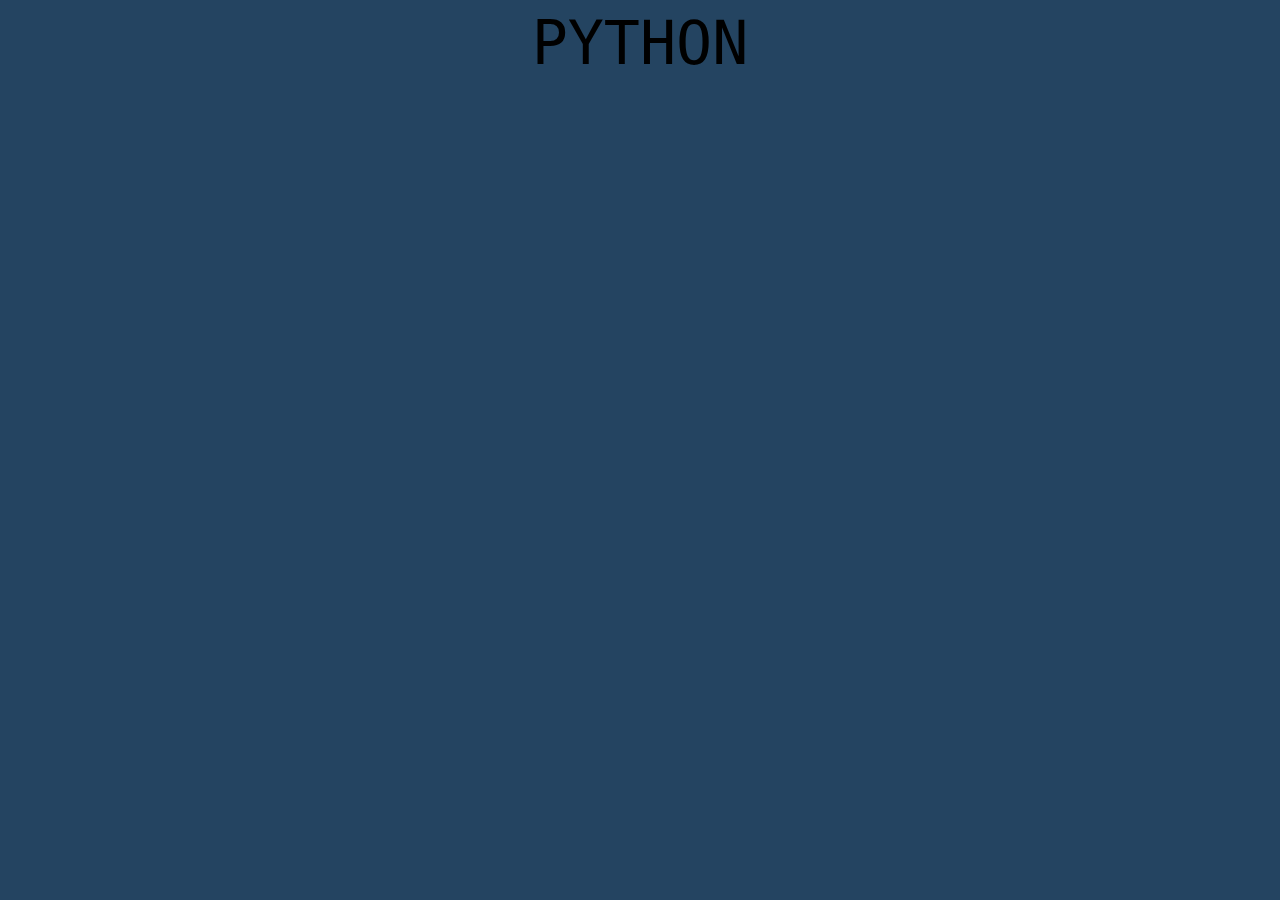
==== WebBlog/index.html @ 05e27cd3 "Create WebBlog" ====
<!DOCTYPE html>
<html>
<head>
    <meta charset="UTF-8">
    <meta http-equiv="X-UA-Compatible" content="IE=edge">
    <link rel="stylesheet" href="./Assets/CSS/style.css">
    <meta name="viewport" content="width=device-width, initial-scale=1.0">

    <title>Python101</title>
</head>
<body>
    <header class="titulo-principal">PYTHON 101</header>
    
</body>
<script>
    function typeWrite(elemento){
        const textoArray = elemento.innerHTML.split('');
        elemento.innerHTML = ' ';
        textoArray.forEach(function(letra, i){
            
        setTimeout(function(){
            elemento.innerHTML += letra;
        }, 125 * i)
      });
    };

    const titulo = document.querySelector('.titulo-principal');
    typeWrite(titulo);
</script>
</html>
---- WebBlog/Assets/CSS/style.css ----
body{
	background-color:#244461;
	font-family: 'Roboto Mono', monospace;
}

header{
    text-align: center;
    font-size:60px;
}
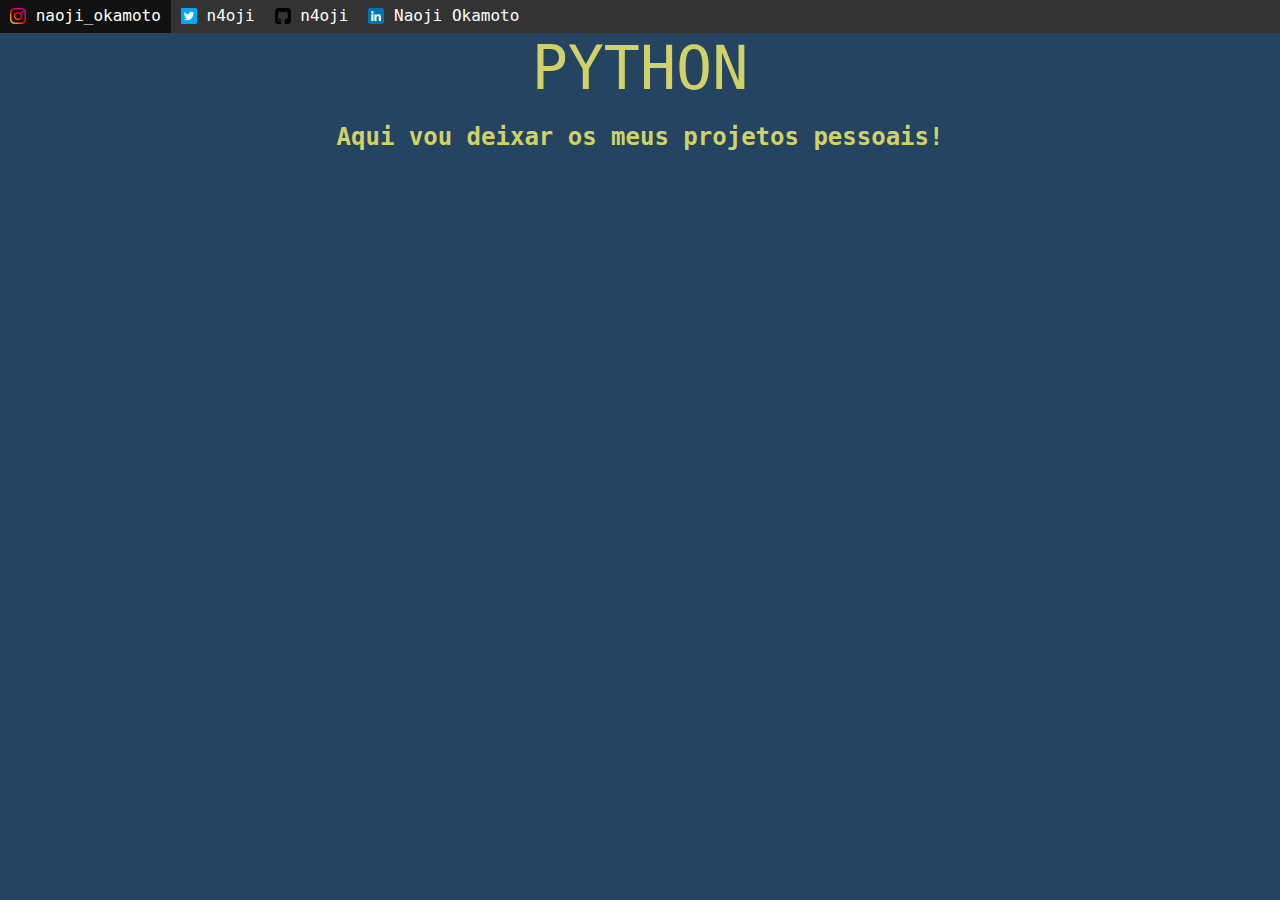
==== commit 3dd199a2: "header webBlog" ====
--- a/WebBlog/index.html
+++ b/WebBlog/index.html
@@ -9,8 +9,18 @@
     <title>Python101</title>
 </head>
 <body>
-    <header class="titulo-principal">PYTHON 101</header>
-    
+    <ul class="socials">
+        <li><a href="https://instagram.com/naoji_okamoto"><img src="../WebBlog/Images/instagram.png" class="icons"></img> naoji_okamoto</a></li>
+        <li><a href="https://twitter.com/n4oji"><img src="../WebBlog/Images/twitter.png" class="icons"></img> n4oji</a></li>
+        <li><a href="https://github.com/n4oji/n4oji"><img src="../WebBlog/Images/github.png" class="icons"></img> n4oji</a></li>
+        <li><a href="https://github.com/n4oji/n4oji"><img src="../WebBlog/Images/linkedin.png" class="icons"></img> Naoji Okamoto</a></li>
+    </ul>
+    <header class="titulo-principal" style="color:rgb(209, 209, 106);">PYTHON 101</header>
+
+    <h2 class="text-center">Aqui vou deixar os meus projetos pessoais!</h2>
+
+  
+
 </body>
 <script>
     function typeWrite(elemento){
--- a/WebBlog/Assets/CSS/style.css
+++ b/WebBlog/Assets/CSS/style.css
@@ -1,9 +1,54 @@
+fieldset {
+    border: 0px;
+}
+
 body{
 	background-color:#244461;
 	font-family: 'Roboto Mono', monospace;
+    margin: 0;
+	padding: 0;  
 }
-
+.icons{
+    text-decoration: none;
+    padding-top: 5px;
+}
 header{
     text-align: center;
     font-size:60px;
+}
+
+.text-center{
+    text-align: center;
+    color:rgb(209, 209, 106);
+}
+
+.socials{
+    list-style-type: none;
+    
+    margin: auto;
+    padding: 0;
+    overflow: hidden;
+    background-color: #333333;
+}
+li{
+    float: left;
+}
+
+li a {
+    display: block;
+    color: white;
+    text-align: center;
+    padding-left: 10px;
+    padding-right: 10px;
+    padding-bottom: 8px;
+    text-decoration: none;
+  }
+
+li a:hover{
+    background-color: #111111;
+}
+
+.icons{
+    position: relative;
+    top:3px;
 }